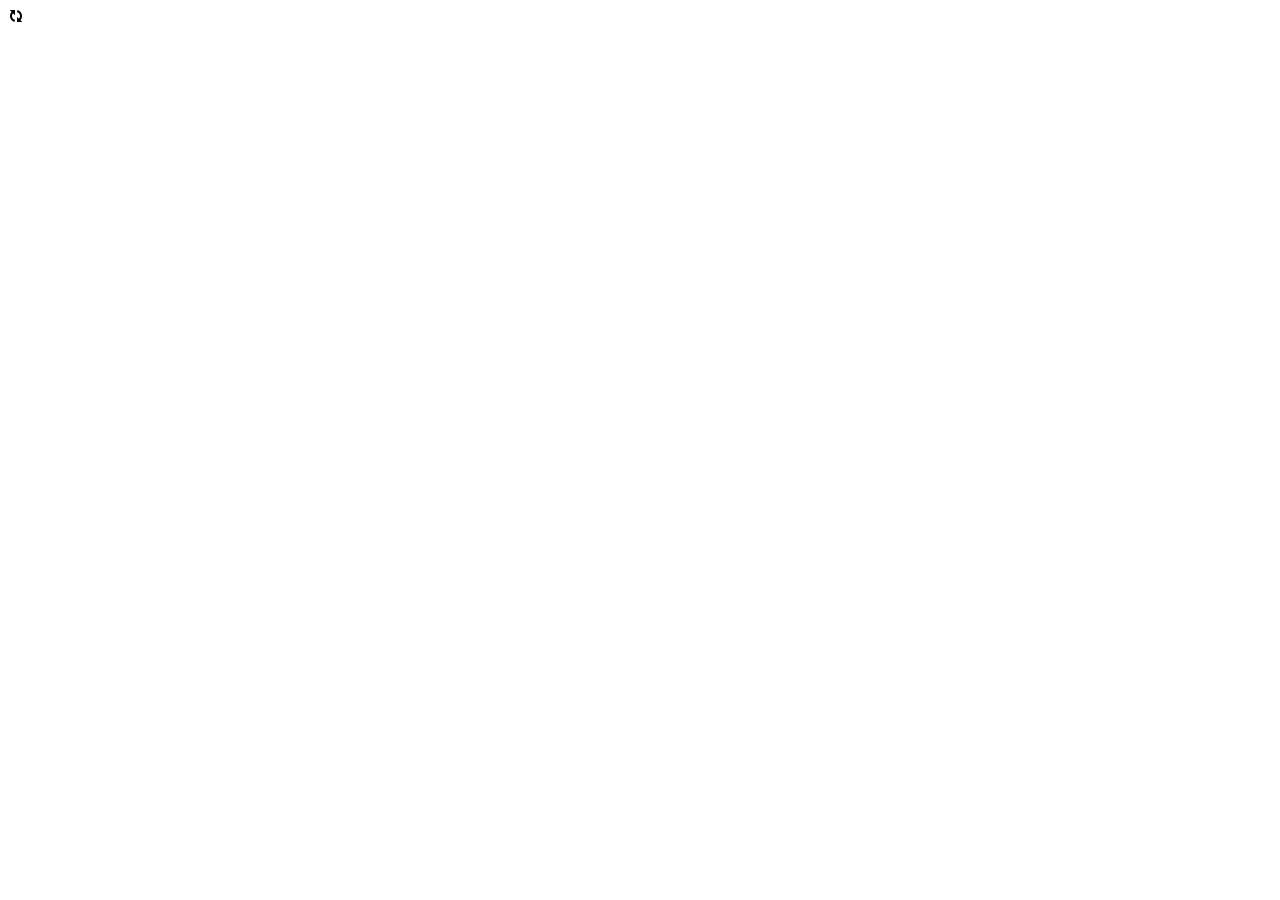
==== layout.html @ 62af1d08 "Initial skeleton for margin-tonic.js. Shows a spinner while fetching the book." ====
<!DOCTYPE html>
<html>
<head>
<title>
</title>
<style type="text/css">
nav .pane {
    width:150px;
    padding:10px;
}
</style>
<script type="text/javascript" src="jquery-1.5.1.min.js"></script>
<script type="text/javascript" src="margin-tonic.js"></script>
<script type="text/javascript">
$(function() {
    mt = $('#tome').MarginTonic();
    mt.busy(false);
    mt.loadBook();
});
</script>
</head>
<body>
<div id="container">
    <header>
        <img id="spinner" src="spinner.png" />
    </header>
    <nav>
        <div id="actions-selector"></div>
        <div id="tools" class="pane"></div>
        <div id="comments" class="pane"></div>
        <div id="dictionary" class="pane"></div>
        <div id="library" class="pane"></div>
    </nav>
    <article id="tome">
    </article>
</div>
</body>
</html>
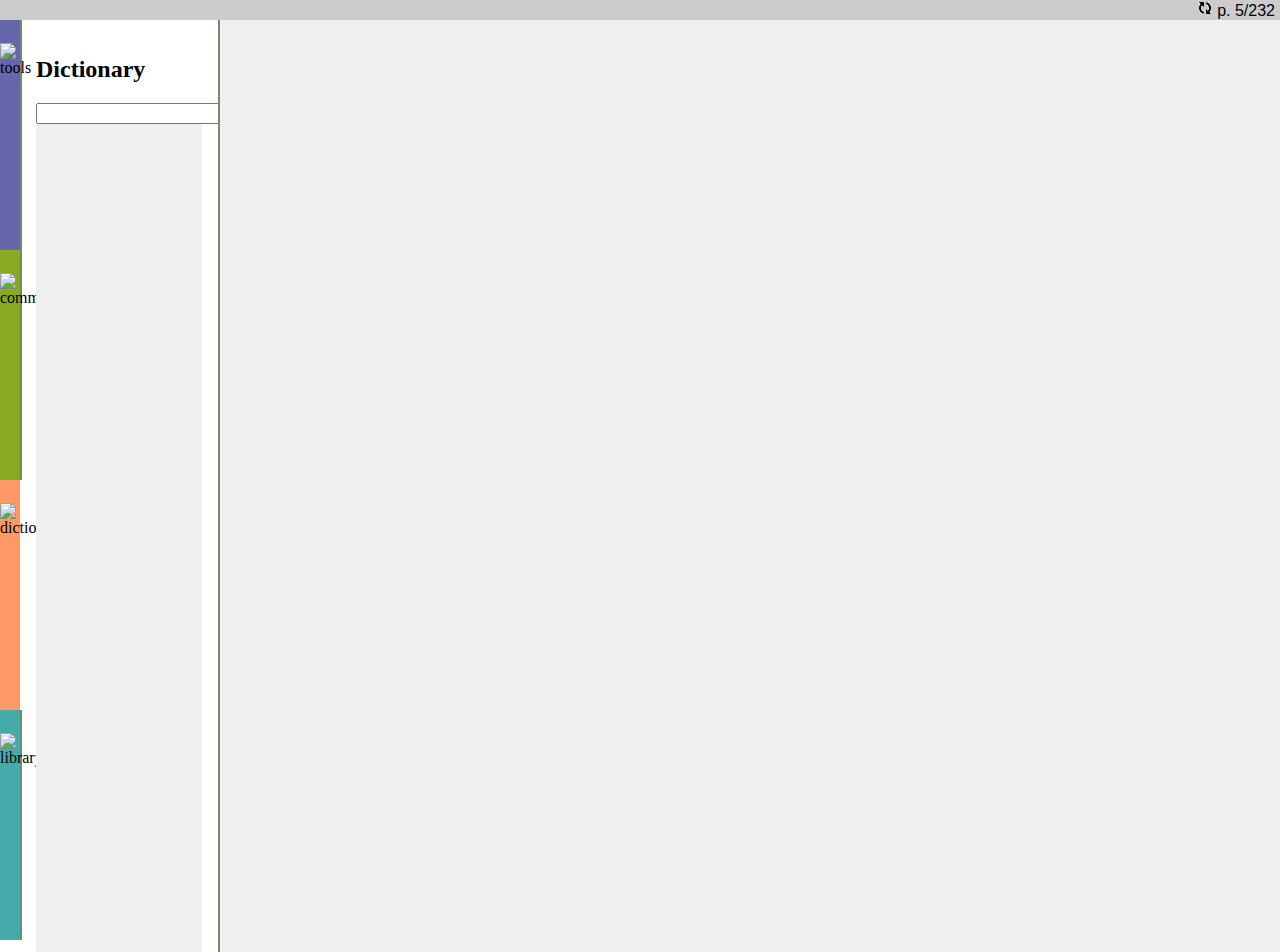
==== commit c1094658: "We have a 'dictionary' now\! It needs php and curl." ====
--- a/layout.html
+++ b/layout.html
@@ -1,38 +1,50 @@
 <!DOCTYPE html>
 <html>
-<head>
-<title>
-</title>
-<style type="text/css">
-nav .pane {
-    width:150px;
-    padding:10px;
-}
-</style>
-<script type="text/javascript" src="jquery-1.5.1.min.js"></script>
-<script type="text/javascript" src="margin-tonic.js"></script>
-<script type="text/javascript">
-$(function() {
-    mt = $('#tome').MarginTonic();
-    mt.busy(false);
-    mt.loadBook();
-});
-</script>
-</head>
+    <head>
+        <title>Margin and Tonic: Comments in the margins of your favorite books</title>
+        <link rel="stylesheet" type="text/css" href="style.css" />
+        <script type="text/javascript" src="jquery-1.5.1.min.js"></script>
+        <script type="text/javascript" src="margin-tonic.js"></script>
+        <script type="text/javascript">
+        $(function() {
+            mt = $('#tome').MarginTonic();
+            mt.busy(false);
+            mt.loadBook();
+        });
+        </script>
+    </head>
 <body>
-<div id="container">
-    <header>
-        <img id="spinner" src="spinner.png" />
+    <header id="top-bar">
+        <img id="spinner" src="spinner.png" alt=""/> p. 5/232
     </header>
-    <nav>
-        <div id="actions-selector"></div>
-        <div id="tools" class="pane"></div>
-        <div id="comments" class="pane"></div>
-        <div id="dictionary" class="pane"></div>
-        <div id="library" class="pane"></div>
+    <nav id="actions">
+        <div class="tools"><img src="images/tools.png" alt=""/><img src="images/tools_text_black.png" alt="tools"/></div>
+        <div class="comments"><img src="images/comments.png" alt=""/><img src="images/comments_text_black.png" alt="comments"/></div>
+        <div class="dictionary active"><img src="images/dictionary.png" alt=""/><img src="images/dictionary_text_black.png" alt="dictionary"/></div>
+        <div class="library"><img src="images/library.png" alt=""/><img src="images/library_text_black.png" alt="library"/></div>
+    </nav>
+    <nav id="panes">
+        <div class="tools"></div>
+        <div class="comments"></div>
+        <div class="dictionary active">
+            <h2>Dictionary</h2>
+            <input type="text" />
+            <article></article>
+            <script type="text/javascript">
+            $(function(){
+                $('div.dictionary :text').change(function(){
+                    $.get('dictionary/'+$('div.dictionary :text').val(),
+                    function(data) {
+                        $('div.dictionary article').html($(data).find('ul.std, .spell'));
+                    });
+                });
+            });
+            </script>
+        </div>
+        <div class="library"></div>
     </nav>
     <article id="tome">
+
     </article>
-</div>
 </body>
 </html>
--- a/style.css
+++ b/style.css
@@ -0,0 +1,180 @@
+html, body {
+	margin: 0;
+	padding: 0;
+	height: 100%;
+	width: 100%;
+}
+
+header#top-bar {
+	background-color: #CCCCCC;
+	text-align: right;
+	font-family: "Arial Black", Helvetica, Arial, freesans, sans-serif;
+	padding-right: 5px;
+}
+
+/* Navigation */
+
+nav#actions {
+	width: 20px;
+	height: 100%;
+	float: left;
+}
+
+nav#actions div {
+	padding-top: 5px;
+	width: 20px;
+	height: 25%;
+	text-align: center;
+	border-right: 2px solid #77886E;
+}
+
+nav#actions div.active {
+	border-right: 0;
+}
+
+nav#actions .tools {
+	background-color: #6666AA;
+}
+
+nav#actions .tools:hover,
+nav#actions .tools.active{
+	background-color: #9999FF;
+}
+
+nav#actions .comments {
+	background-color: #88AA22;
+}
+
+nav#actions .comments:hover,
+nav#actions .comments.active {
+	background-color: #CCFF33;
+}
+
+nav#actions .dictionary {
+	background-color: #AA6644;
+}
+
+nav#actions .dictionary:hover,
+nav#actions .dictionary.active {
+	background-color: #FF9966;
+}
+
+nav#actions .library {
+	background-color: #44AAAA;
+}
+
+nav#actions .library:hover,
+nav#actions .library.active {
+	background-color: #66FFFF;
+}
+
+/* Panes */
+
+nav#panes {
+	height: 100%;
+	width: 200px;
+	float: left;
+}
+
+nav#panes div {
+	height: 100%;
+	padding: 1em;
+	overflow:auto;
+	display:none;
+	border-right: 2px solid #77886E;
+}
+
+nav#panes div.active {
+	display:block;
+}
+
+/* Main Article */
+
+article {
+	height: 100%;
+	background-color: #efefef;
+	padding: 1em;
+	overflow: auto;
+	color: #222222;
+	font-family:'ArvoRegular', serif;
+	font-size: 16px;
+	line-height: 22px;
+	text-align: justify;
+}
+
+article section {
+	margin: 10px 0;
+	text-indent: 4em;
+	clear: both;
+}
+
+article aside {
+	background-color: #FFFFFF;
+	border-radius: 1em;
+	margin: 1em;
+	padding: 1em;
+	width: 50%;
+	float: right;
+}
+
+article aside header {
+	font-style: italic;
+}
+
+article section.selected {
+	border: solid 1px #6CC2FF;
+	border-radius: 1em;
+	padding: 0.5em;
+	background-color: #D9EFFE;
+}
+
+
+/* FONTS */
+
+@font-face {
+	font-family: 'ArvoRegular';
+	src: url('fonts/arvo/Arvo-Regular-webfont.eot');
+	src: url('fonts/arvo/Arvo-Regular-webfont.eot?iefix') format('eot'),
+	     url('fonts/arvo/Arvo-Regular-webfont.woff') format('woff'),
+	     url('fonts/arvo/Arvo-Regular-webfont.ttf') format('truetype'),
+	     url('fonts/arvo/Arvo-Regular-webfont.svg#webfontau9vOdrl') format('svg');
+	font-weight: normal;
+	font-style: normal;
+
+}
+
+@font-face {
+	font-family: 'ArvoItalic';
+	src: url('fonts/arvo/Arvo-Italic-webfont.eot');
+	src: url('fonts/arvo/Arvo-Italic-webfont.eot?iefix') format('eot'),
+	     url('fonts/arvo/Arvo-Italic-webfont.woff') format('woff'),
+	     url('fonts/arvo/Arvo-Italic-webfont.ttf') format('truetype'),
+	     url('fonts/arvo/Arvo-Italic-webfont.svg#webfontvBl98OZ1') format('svg');
+	font-weight: normal;
+	font-style: normal;
+
+}
+
+@font-face {
+	font-family: 'ArvoBold';
+	src: url('fonts/arvo/Arvo-Bold-webfont.eot');
+	src: url('fonts/arvo/Arvo-Bold-webfont.eot?iefix') format('eot'),
+	     url('fonts/arvo/Arvo-Bold-webfont.woff') format('woff'),
+	     url('fonts/arvo/Arvo-Bold-webfont.ttf') format('truetype'),
+	     url('fonts/arvo/Arvo-Bold-webfont.svg#webfontxi5Flt4Z') format('svg');
+	font-weight: normal;
+	font-style: normal;
+
+}
+
+@font-face {
+	font-family: 'ArvoBoldItalic';
+	src: url('fonts/arvo/Arvo-BoldItalic-webfont.eot');
+	src: url('fonts/arvo/Arvo-BoldItalic-webfont.eot?iefix') format('eot'),
+	     url('fonts/arvo/Arvo-BoldItalic-webfont.woff') format('woff'),
+	     url('fonts/arvo/Arvo-BoldItalic-webfont.ttf') format('truetype'),
+	     url('fonts/arvo/Arvo-BoldItalic-webfont.svg#webfontThKCEgOx') format('svg');
+	font-weight: normal;
+	font-style: normal;
+
+}
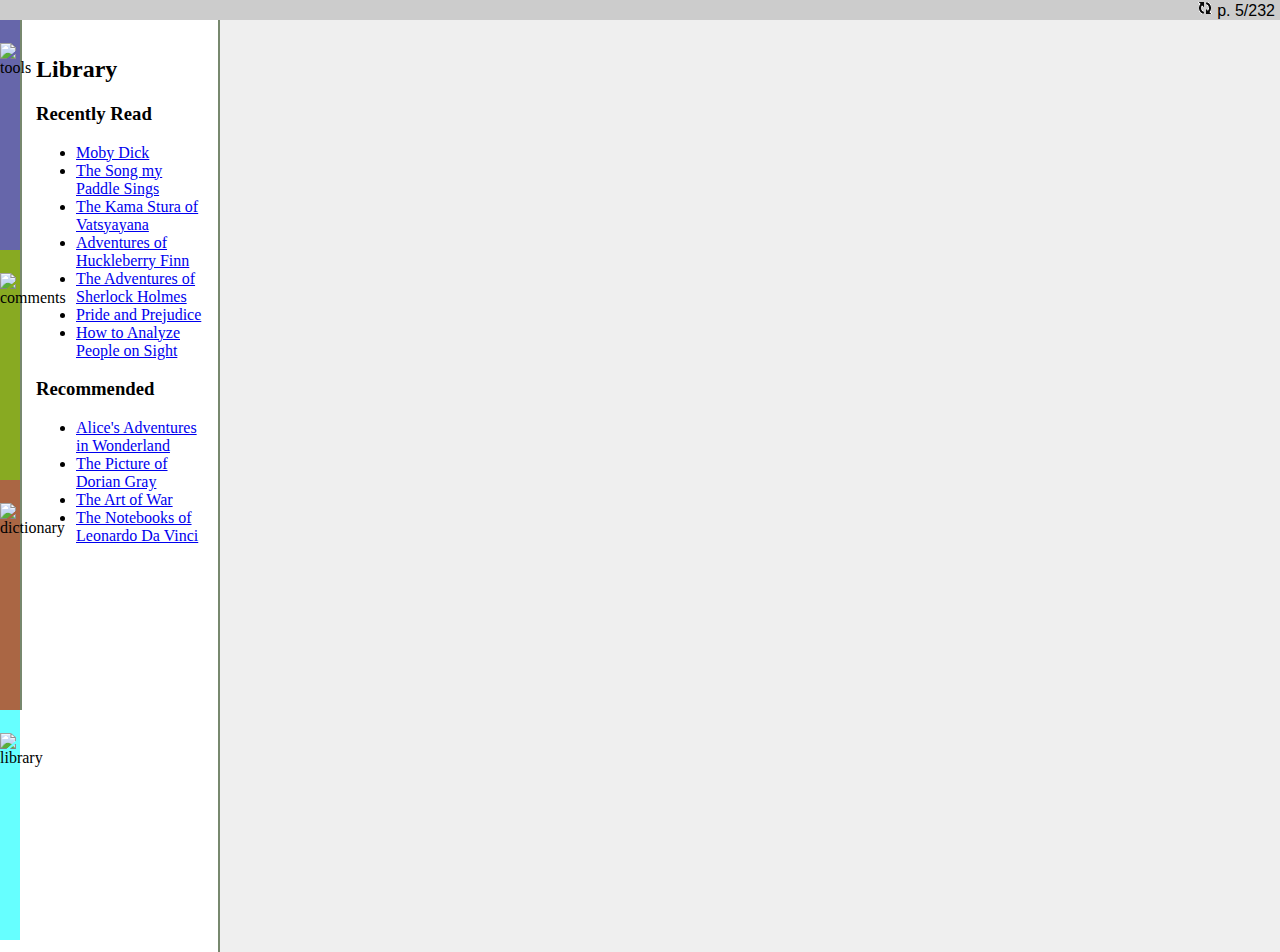
==== commit 57ab46dd: "Pane Switching is go. Potential Library Layout added. Please redo that. I'm not a fan of lists" ====
--- a/layout.html
+++ b/layout.html
@@ -20,28 +20,37 @@
     <nav id="actions">
         <div class="tools"><img src="images/tools.png" alt=""/><img src="images/tools_text_black.png" alt="tools"/></div>
         <div class="comments"><img src="images/comments.png" alt=""/><img src="images/comments_text_black.png" alt="comments"/></div>
-        <div class="dictionary active"><img src="images/dictionary.png" alt=""/><img src="images/dictionary_text_black.png" alt="dictionary"/></div>
-        <div class="library"><img src="images/library.png" alt=""/><img src="images/library_text_black.png" alt="library"/></div>
+        <div class="dictionary"><img src="images/dictionary.png" alt=""/><img src="images/dictionary_text_black.png" alt="dictionary"/></div>
+        <div class="library active"><img src="images/library.png" alt=""/><img src="images/library_text_black.png" alt="library"/></div>
     </nav>
     <nav id="panes">
         <div class="tools"></div>
         <div class="comments"></div>
-        <div class="dictionary active">
+        <div class="dictionary">
             <h2>Dictionary</h2>
             <input type="text" />
             <article></article>
-            <script type="text/javascript">
-            $(function(){
-                $('div.dictionary :text').change(function(){
-                    $.get('dictionary/'+$('div.dictionary :text').val(),
-                    function(data) {
-                        $('div.dictionary article').html($(data).find('ul.std, .spell'));
-                    });
-                });
-            });
-            </script>
         </div>
-        <div class="library"></div>
+        <div class="library active">
+            <h2>Library</h2>
+            <h3>Recently Read</h3>
+            <ul>
+                <li><a href="#mobydick">Moby Dick</a></li>
+                <li><a href="#23966">The Song my Paddle Sings</a></li>
+                <li><a href="#27827">The Kama Stura of Vatsyayana</a></li>
+                <li><a href="#76">Adventures of Huckleberry Finn</a></li>
+                <li><a href="#1661">The Adventures of Sherlock Holmes</a></li>
+                <li><a href="#1342">Pride and Prejudice</a></li>
+                <li><a href="#30601">How to Analyze People on Sight</a></li>
+            </ul>
+            <h3>Recommended</h3>
+            <ul>
+                <li><a href="#11">Alice's Adventures in Wonderland</a></li>
+                <li><a href="#174">The Picture of Dorian Gray</a></li>
+                <li><a href="#132">The Art of War</a></li>
+                <li><a href="#5000">The Notebooks of Leonardo Da Vinci</a></li>
+            </ul>
+        </div>
     </nav>
     <article id="tome">
 
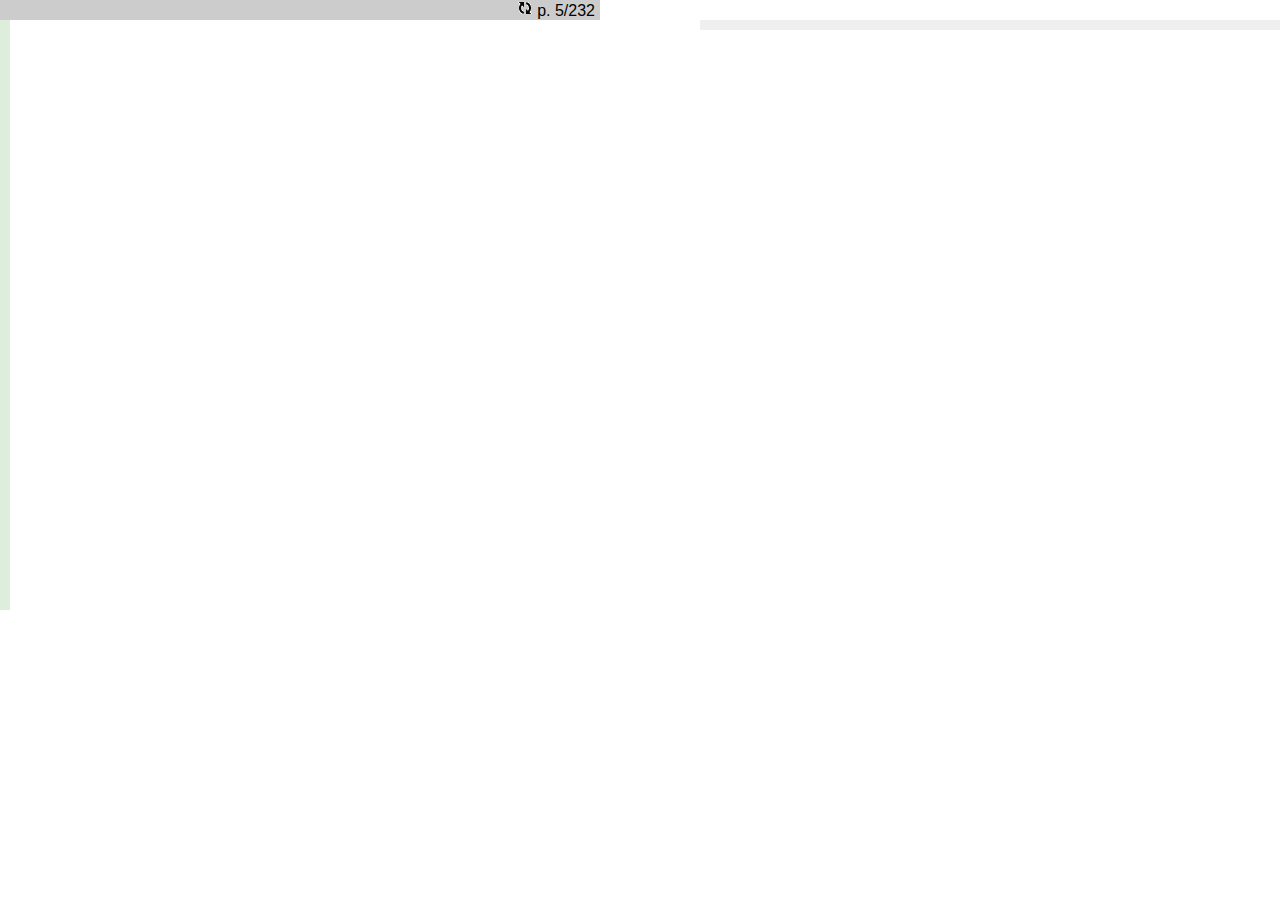
==== commit 6e093973: "Double click a word to get the definition" ====
--- a/layout.html
+++ b/layout.html
@@ -1,59 +1,40 @@
 <!DOCTYPE html>
 <html>
     <head>
-        <title>Margin and Tonic: Comments in the margins of your favorite books</title>
-        <link rel="stylesheet" type="text/css" href="style.css" />
-        <script type="text/javascript" src="jquery-1.5.1.min.js"></script>
-        <script type="text/javascript" src="margin-tonic.js"></script>
+        <title>Margin Tonic: Comments in the margins of your favorite books</title>
+        <link type="text/css" href="css/smoothness/jquery-ui-1.8.11.custom.css" rel="Stylesheet" />
+        <link rel="stylesheet" type="text/css" href="css/style.css" />	
+        <script type="text/javascript" src="js/jquery-1.5.1.min.js"></script>
+        <script type="text/javascript" src="js/jquery-ui-1.8.11.custom.min.js"></script>
+        <script type="text/javascript" src="js/iscroll.js"></script>
+        <script type="text/javascript" src="js/margin-tonic.js"></script>
         <script type="text/javascript">
         $(function() {
-            mt = $('#tome').MarginTonic();
-            mt.busy(false);
-            mt.loadBook();
+            $(window).resize(function() {
+                var width = $(window).width(),
+                    height = $(window).height();
+                $("#wrapper").width(width).height(height);
+                $("#header").width(width-5);
+                $("#nav").height(height-20);
+                $("#nav > div").height((height-20)/3 - 5);
+                $("#pane").height(height-20);
+                $("#article_scroll").width(width-20).height(height-20);
+            }).resize();
+        
+            $.margin_tonic = new MarginTonic();
+            $.margin_tonic.busy(false);
+            $.margin_tonic.loadBook();
         });
         </script>
     </head>
 <body>
-    <header id="top-bar">
+<div class="wrapper">
+    <div id="header">
         <img id="spinner" src="spinner.png" alt=""/> p. 5/232
-    </header>
-    <nav id="actions">
-        <div class="tools"><img src="images/tools.png" alt=""/><img src="images/tools_text_black.png" alt="tools"/></div>
-        <div class="comments"><img src="images/comments.png" alt=""/><img src="images/comments_text_black.png" alt="comments"/></div>
-        <div class="dictionary"><img src="images/dictionary.png" alt=""/><img src="images/dictionary_text_black.png" alt="dictionary"/></div>
-        <div class="library active"><img src="images/library.png" alt=""/><img src="images/library_text_black.png" alt="library"/></div>
-    </nav>
-    <nav id="panes">
-        <div class="tools"></div>
-        <div class="comments"></div>
-        <div class="dictionary">
-            <h2>Dictionary</h2>
-            <input type="text" />
-            <article></article>
-        </div>
-        <div class="library active">
-            <h2>Library</h2>
-            <h3>Recently Read</h3>
-            <ul>
-                <li><a href="#mobydick">Moby Dick</a></li>
-                <li><a href="#23966">The Song my Paddle Sings</a></li>
-                <li><a href="#27827">The Kama Stura of Vatsyayana</a></li>
-                <li><a href="#76">Adventures of Huckleberry Finn</a></li>
-                <li><a href="#1661">The Adventures of Sherlock Holmes</a></li>
-                <li><a href="#1342">Pride and Prejudice</a></li>
-                <li><a href="#30601">How to Analyze People on Sight</a></li>
-            </ul>
-            <h3>Recommended</h3>
-            <ul>
-                <li><a href="#11">Alice's Adventures in Wonderland</a></li>
-                <li><a href="#174">The Picture of Dorian Gray</a></li>
-                <li><a href="#132">The Art of War</a></li>
-                <li><a href="#5000">The Notebooks of Leonardo Da Vinci</a></li>
-            </ul>
-        </div>
-    </nav>
-    <article id="tome">
-
-    </article>
+    </div>
+    <div id="nav"></div>
+    <div id="pane"></div>
+    <div id="article_scroll" class="scrollable"><div id="article"></div></div>
+</div>
 </body>
 </html>
--- a/css/style.css
+++ b/css/style.css
@@ -0,0 +1,224 @@
+/* LAYOUT */
+
+html * {
+	margin: 0;
+	padding: 0;
+}
+
+html, body {
+	height: 100%;
+	width: 100%;
+    overflow: hidden;
+}
+
+#wrapper {
+    position: relative;
+    overflow: hidden;
+}
+
+#pane, #article_scroll, #nav {
+    position: absolute;
+}
+
+#article_scroll #article pre {
+	font-family: 'ArvoRegular', serif;
+	margin-left: 10px;
+}
+
+#header {
+	padding-right: 5px;
+	background-color: #CCCCCC;
+	text-align: right;
+	font-family: "Arial Black", Helvetica, Arial, freesans, sans-serif;
+}
+
+#pane {
+	padding: 5px;
+	background-color: #ddeedd;
+    z-index: 2;
+    font-family: Helvetica, Arial, freesans, sans-serif;
+    overflow: hidden;
+}
+
+#pane ul li {
+	margin-bottom: 5px;
+}
+
+a {
+	color: #666666;
+	text-decoration: none;
+}
+
+#pane h3 {
+	margin: 10px 0px;
+}
+
+#pane input {
+	width: 120px;
+}
+
+#article_scroll {
+    z-index: 1;
+}
+
+#article {
+    position:relative;
+	padding: 5px;
+	background-color: #efefef;
+	color: #222222;
+	font-family:'ArvoRegular', serif;
+	font-size: 16px;
+	line-height: 22px;
+	text-align: justify;
+}
+
+#article div.comment {
+    position: absolute;
+    left: 2px;
+    border: 1px solid #ddeedd;
+    background-color: #ddeedd;
+}
+
+#article div.comment p {
+	margin: 2px;
+	font-size: 12px;
+}
+
+#article > section aside {
+	background-color: #FFFFFF;
+	border-radius: 1em;
+	margin: 1em;
+	padding: 1em;
+	width: 50%;
+	float: right;
+}
+
+#article > section aside header {
+	font-style: italic;
+}
+
+#nav {
+    z-index: 3;
+}
+
+#nav > div {
+    padding-top: 5px;
+	text-align: center;
+}
+
+#nav > :active,
+#nav > :hover {
+    background-color: #ddeedd;
+}
+
+#nav .tools { background-color: #8DB6CD; }
+#nav .tools:hover,
+#nav .tools.active { background-color: #607B8B; }
+
+#nav .comments { background-color: #B4CDCD; }
+#nav .comments:hover,
+#nav .comments.active { background-color: #7A8B8B; }
+
+#nav .dictionary { background-color: #B4CDCD; }
+#nav .dictionary:hover,
+#nav .dictionary.active { background-color: #7A8B8B; }
+
+#nav .library { background-color: #8DB6CD; }
+#nav .library:hover,
+#nav .library.active { background-color: #607B8B; }
+
+/* FONTS */
+
+@font-face {
+	font-family: 'ArvoRegular';
+	src: url('fonts/arvo/Arvo-Regular-webfont.eot');
+	src: url('fonts/arvo/Arvo-Regular-webfont.eot?iefix') format('eot'),
+	     url('fonts/arvo/Arvo-Regular-webfont.woff') format('woff'),
+	     url('fonts/arvo/Arvo-Regular-webfont.ttf') format('truetype'),
+	     url('fonts/arvo/Arvo-Regular-webfont.svg#webfontau9vOdrl') format('svg');
+	font-weight: normal;
+	font-style: normal;
+
+}
+
+@font-face {
+	font-family: 'ArvoItalic';
+	src: url('fonts/arvo/Arvo-Italic-webfont.eot');
+	src: url('fonts/arvo/Arvo-Italic-webfont.eot?iefix') format('eot'),
+	     url('fonts/arvo/Arvo-Italic-webfont.woff') format('woff'),
+	     url('fonts/arvo/Arvo-Italic-webfont.ttf') format('truetype'),
+	     url('fonts/arvo/Arvo-Italic-webfont.svg#webfontvBl98OZ1') format('svg');
+	font-weight: normal;
+	font-style: normal;
+
+}
+
+@font-face {
+	font-family: 'ArvoBold';
+	src: url('fonts/arvo/Arvo-Bold-webfont.eot');
+	src: url('fonts/arvo/Arvo-Bold-webfont.eot?iefix') format('eot'),
+	     url('fonts/arvo/Arvo-Bold-webfont.woff') format('woff'),
+	     url('fonts/arvo/Arvo-Bold-webfont.ttf') format('truetype'),
+	     url('fonts/arvo/Arvo-Bold-webfont.svg#webfontxi5Flt4Z') format('svg');
+	font-weight: normal;
+	font-style: normal;
+
+}
+
+@font-face {
+	font-family: 'ArvoBoldItalic';
+	src: url('fonts/arvo/Arvo-BoldItalic-webfont.eot');
+	src: url('fonts/arvo/Arvo-BoldItalic-webfont.eot?iefix') format('eot'),
+	     url('fonts/arvo/Arvo-BoldItalic-webfont.woff') format('woff'),
+	     url('fonts/arvo/Arvo-BoldItalic-webfont.ttf') format('truetype'),
+	     url('fonts/arvo/Arvo-BoldItalic-webfont.svg#webfontThKCEgOx') format('svg');
+	font-weight: normal;
+	font-style: normal;
+}
+
+#wrapper {
+    width: 600px;
+    height: 600px;
+}
+
+#header {
+	width: 595px;
+	height: 20px;
+	top: 0px;
+	left: 0px;
+}
+
+#nav {
+	width: 20px;
+	height: 580px;
+	bottom: 0px;
+	left: 0px;
+}
+
+#nav > div {
+    height: 167px;
+    width: 20px;
+}
+
+#pane {
+	width: 140px;
+	height: 580px;
+	top: 20px;
+	left: -140px;
+}
+
+#article_scroll {
+	width: 580px;
+	height: 580px;
+	top: 20px;
+	right: 0px;
+}
+
+#article {
+    padding-left: 155px;
+}
+
+#article div.comment {
+    width: 145px;
+    padding: 2px;
+}